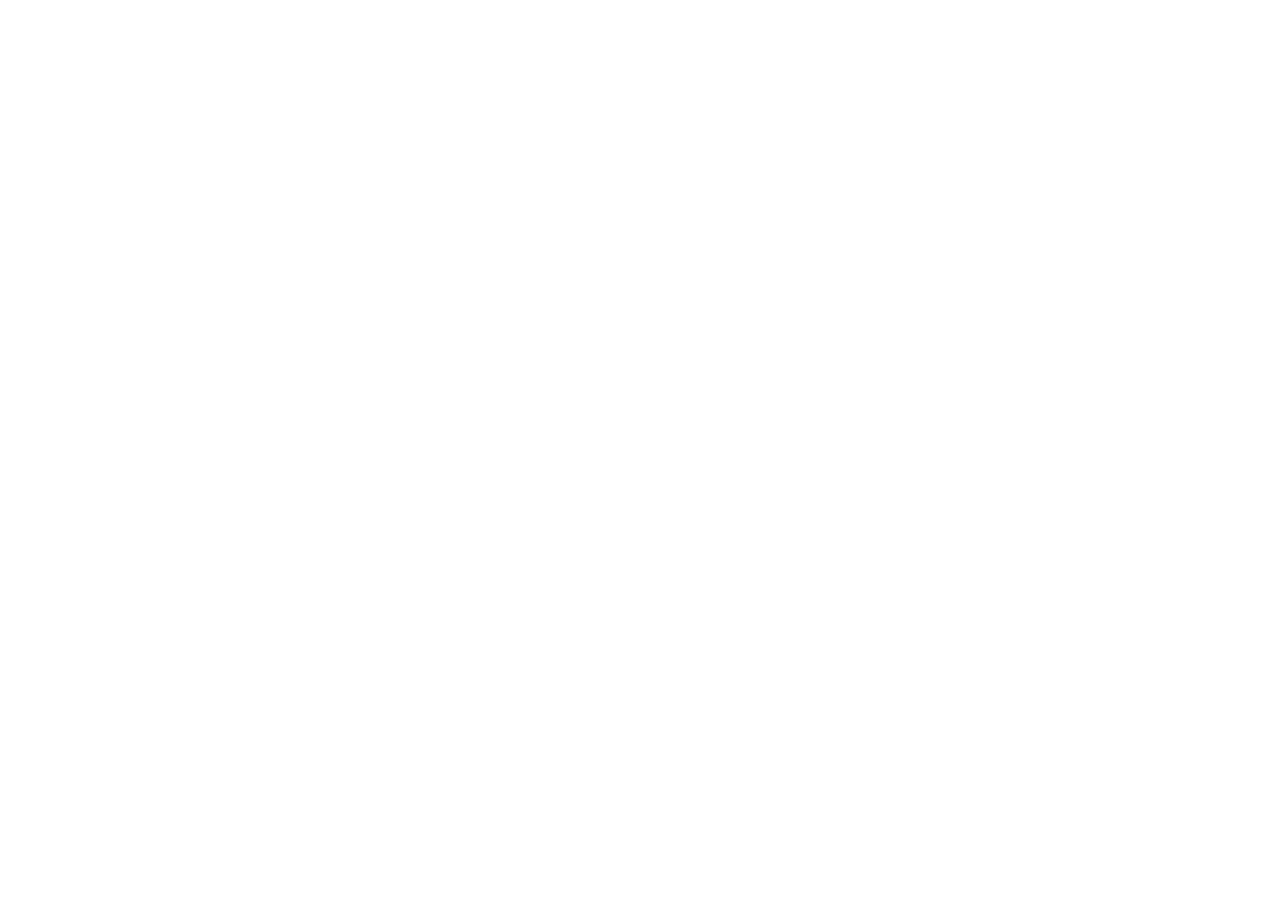
==== index.html @ d971dc30 "Création" ====
<!DOCTYPE html>

<html lang="fr" xmlns="http://www.w3.org/1999/xhtml">
<head>
    <meta charset="utf-8" />
    <link rel="stylesheet" href="styles.css" />

   
    <title></title>
    
</head>



</head>


<body>
   
    
    
    

</body>
</html>
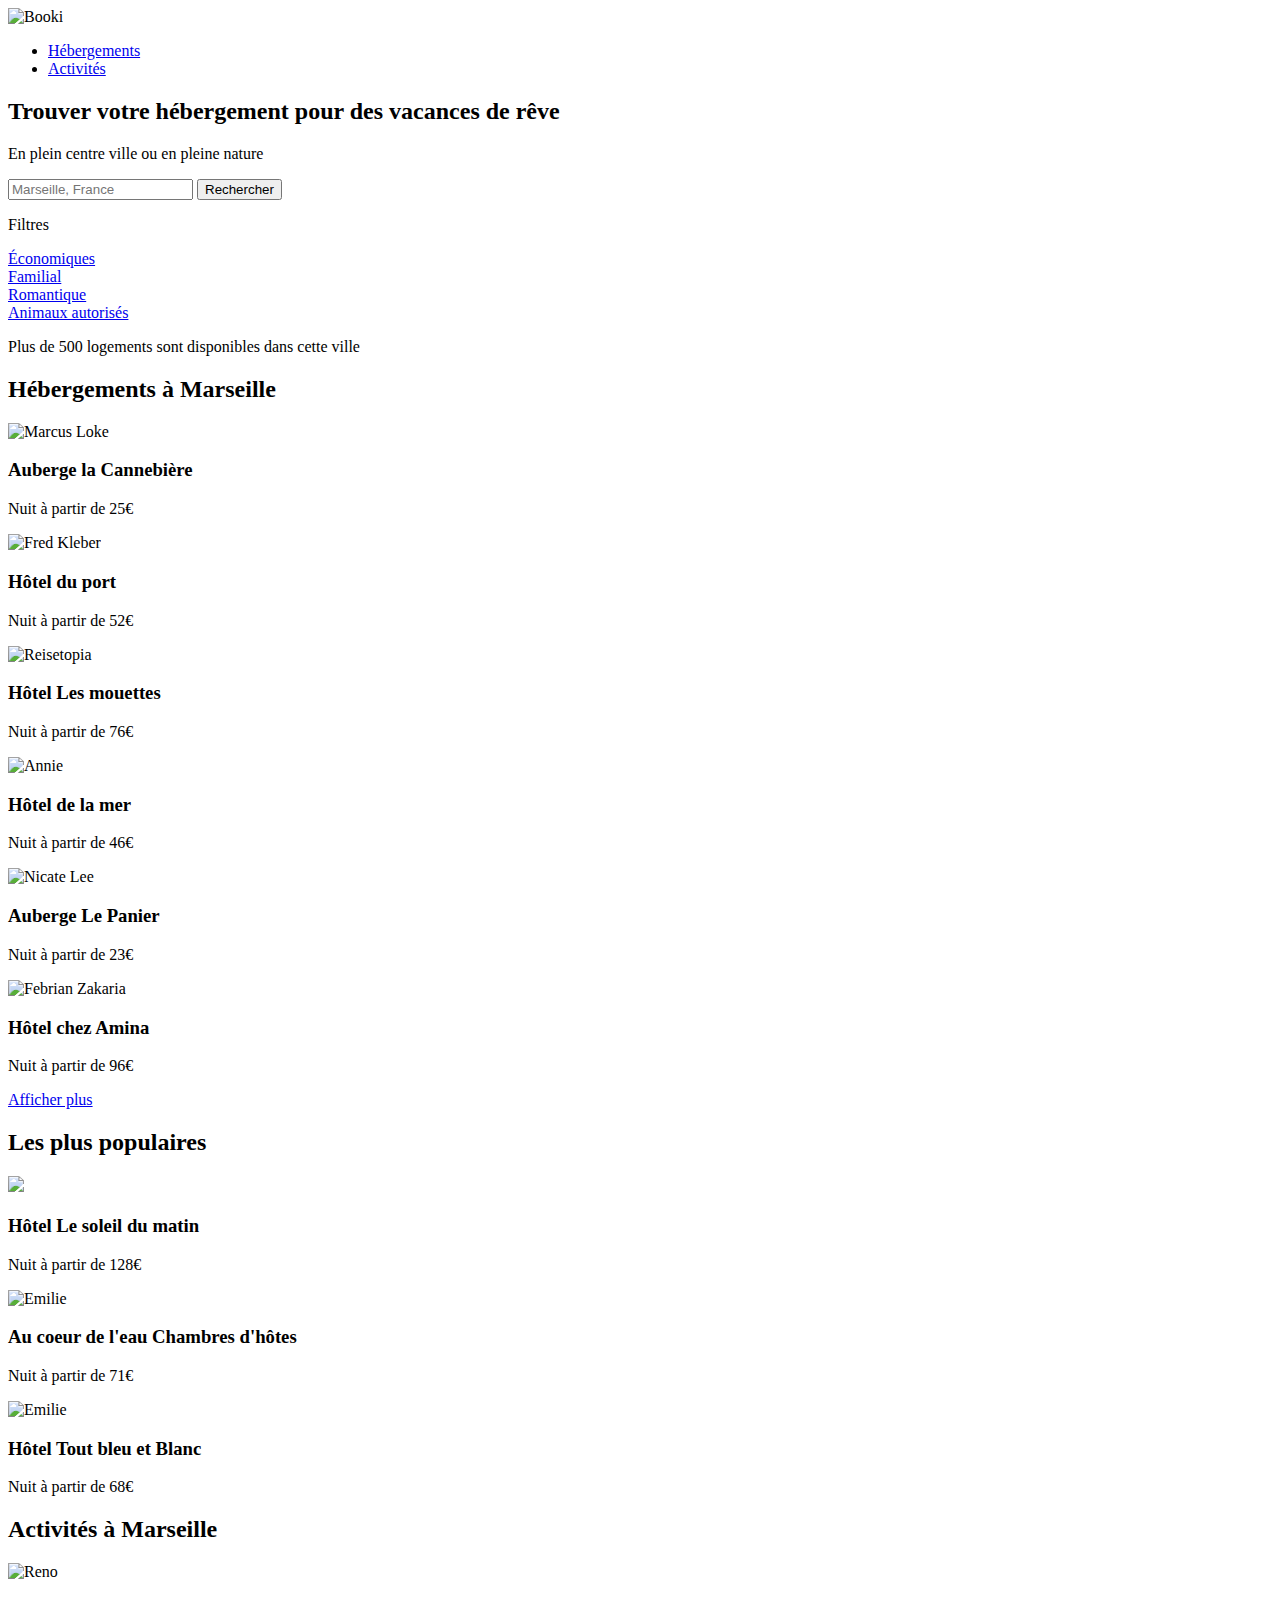
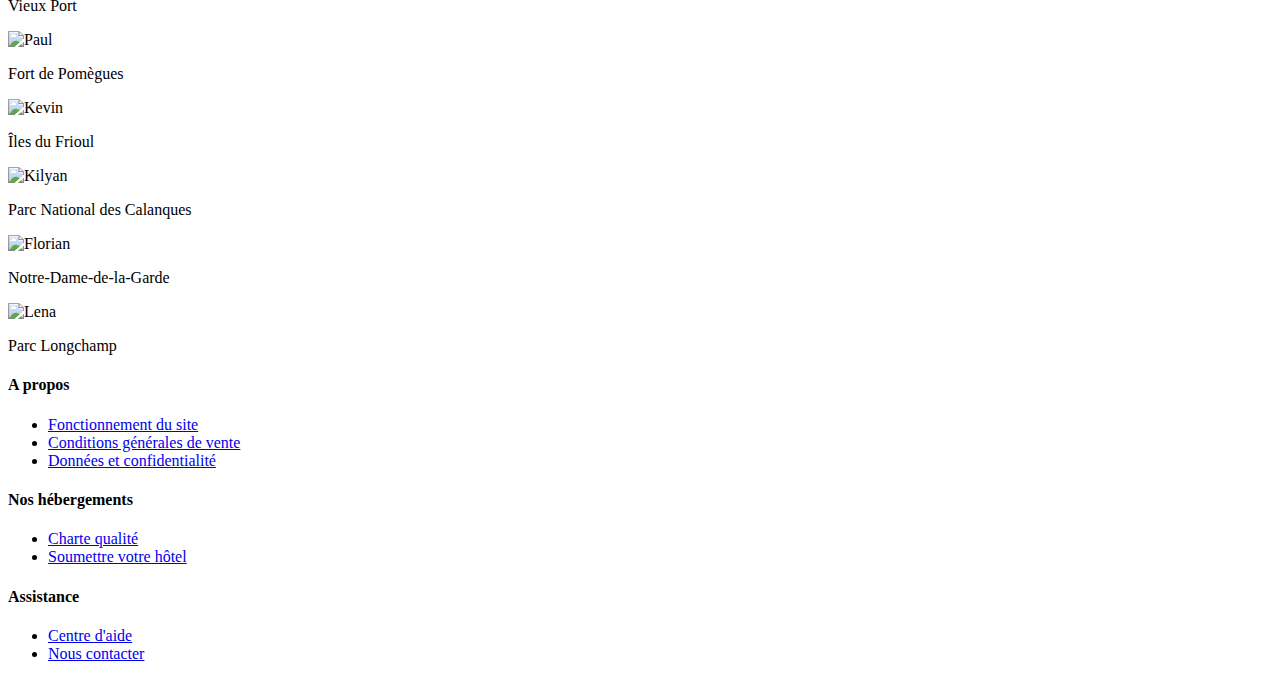
==== commit 02b10405: "Add files via upload" ====
--- a/index.html
+++ b/index.html
@@ -1,25 +1,338 @@
-<!DOCTYPE html>
-
-<html lang="fr" xmlns="http://www.w3.org/1999/xhtml">
-<head>
-    <meta charset="utf-8" />
-    <link rel="stylesheet" href="styles.css" />
-
-   
-    <title></title>
-    
-</head>
-
-
-
-</head>
-
-
-<body>
-   
-    
-    
-    
-
-</body>
+<!DOCTYPE html>
+<html lang="fr" xmlns="http://www.w3.org/1999/xhtml">
+<head>
+    <meta charset="utf-8" />
+    <meta name="viewport" content="width=device-width, initial-scale=1">
+    <title>Booki</title>
+    <link rel="stylesheet" href="/css/styles.css"/>
+    <link rel="stylesheet" href="https://cdnjs.cloudflare.com/ajax/libs/font-awesome/6.0.0-beta3/css/all.min.css" integrity="sha512-Fo3rlrZj/k7ujTnHg4CGR2D7kSs0v4LLanw2qksYuRlEzO+tcaEPQogQ0KaoGN26/zrn20ImR1DfuLWnOo7aBA==" crossorigin="anonymous" referrerpolicy="no-referrer" />   
+</head>
+<body>
+    <div id="main">
+        <!--Header-->
+        <header>
+            <div id="box">
+                <div class="logo">
+                   <img src="images/logo/Booki.png" alt="Booki"/>
+                </div>
+                
+
+        <!--Navigation-->    
+            <nav class="box">
+                <ul>
+                    <li><a href="#hebergement">Hébergements</a></li>
+                    <li><a href="#activites">Activités</a></li>
+                </ul> 
+            </nav>
+            </div>
+            <div class="Titre">
+                <h2>Trouver votre hébergement pour des vacances de rêve</h2>
+                <p>En plein centre ville ou en pleine nature</p>
+            </div>
+        </header>
+
+        <!--Button Search-->  
+            <div class="search">
+                <form class="searchbar" action="#" method="Post">
+                    <div class="map">
+                        <div>
+                            <i class="fas fa-map-marker-alt"></i>
+                        </div>
+                    </div>
+                    <input type="search" class="Input" placeholder="Marseille, France">
+                    <button class="button">
+                        <span>Rechercher</span>
+                            <i class="fas fa-search"></i>
+                    </button>
+                </form>
+            </div>
+        
+
+        <!--Filtres-->
+            <div class="Filtres">
+                <p>Filtres</p>
+                <div class="Filtrecontainer">
+                    <div class="icons">
+                        <div class="placement">
+                        <i class="fas fa-money-bill-wave"></i>
+                        </div>
+                    </div>
+                    <a href="#">Économiques</a>
+                </div>
+                <div class="Filtrecontainer">
+                    <div class="icons">
+                        <div class="placement">
+                        <i class="fas fa-child"></i> 
+                        </div>
+                    </div>
+                    <a href="#">Familial</a>
+                </div>
+                <div class="Filtrecontainer">
+                    <div class="icons">
+                        <div class="placement">
+                        <i class="fas fa-heart"></i>
+                        </div>
+                    </div>
+                    <a href="#">Romantique</a>
+                </div>
+                <div class="animal">
+                    <div id="containerdog">
+                        <div id="dog">
+                        <i class="fas fa-dog"></i>
+                        </div>
+                    </div>
+                    <a href="#">Animaux autorisés</a>
+                </div>
+            </div>
+            <div id="info">
+                <div id="icone_i">
+                    <div id="i">
+                    <i class="fas fa-info"></i> 
+                    </div> 
+                </div>
+                <p> Plus de 500 logements sont disponibles dans cette ville</p>
+            </div>
+
+            <!--Hebergements à Marseille-->
+        <section>
+          <article>  
+            <h2 id="hebergement">Hébergements à Marseille</h2>
+            <div class="card1">
+                <div class="list">
+                <div class="images">
+                 <img src='images/hebergements/3_medium/marcus-loke-WQJvWU_HZFo-unsplash.jpg' alt="Marcus Loke">
+                </div>
+                <div class="description">
+                    <h3>Auberge la Cannebière</h3>
+                    <p>Nuit à partir de <span>25€</span></p>   
+                </div>
+                <div class="starcontainer">
+                    <div class="fullstar">
+                        <i class="fas fa-star"></i><i class="fas fa-star"></i><i class="fas fa-star"></i><i class="fas fa-star"></i>
+                     </div>
+                     <div class="star">
+                        <i class="far fa-star"></i>
+                     </div>
+                </div>
+                </div>
+                <div class="list">
+                    <div class="images">
+                     <img src='images/hebergements/3_medium/fred-kleber-gTbaxaVLvsg-unsplash.jpg' alt="Fred Kleber">
+                    </div>
+                    <div class="description">
+                        <h3>Hôtel du port</h3>
+                        <p>Nuit à partir de <span>52€</span></p>
+                    </div>
+                    <div class="starcontainer">
+                        <div class="fullstar">
+                            <i class="fas fa-star"></i><i class="fas fa-star"></i><i class="fas fa-star"></i><i class="fas fa-star"></i><i class="fas fa-star"></i>
+                         </div>
+                    </div>
+                </div>
+                    <div class="list">
+                        <div class="images">
+                         <img src='images/hebergements/3_medium/reisetopia-B8WIgxA_PFU-unsplash.jpg' alt="Reisetopia">
+                        </div>
+                        <div class="description">
+                            <h3>Hôtel Les mouettes</h3>
+                            <p>Nuit à partir de <span>76€</span></p>
+                        </div>
+                        <div class="starcontainer">
+                            <div class="fullstar">
+                                <i class="fas fa-star"></i><i class="fas fa-star"></i><i class="fas fa-star"></i><i class="fas fa-star"></i>
+                             </div>
+                             <div class="star">
+                             <i class="far fa-star"></i>
+                             </div>
+                        </div>
+                        </div>
+
+            </div>
+            <div class="card2">
+                <div class="list">
+                    <div class="images">
+                     <img src='images/hebergements/3_medium/annie-spratt-Eg1qcIitAuA-unsplash.jpg' alt="Annie">
+                    </div>
+                    <div class="description">
+                        <h3>Hôtel de la mer</h3>
+                        <p>Nuit à partir de <span>46€</span></p>
+                    </div>
+                    <div class="starcontainer">
+                        <div class="fullstar">
+                            <i class="fas fa-star"></i><i class="fas fa-star"></i><i class="fas fa-star"></i>
+                         </div>
+                         <div class="star">
+                         <i class="far fa-star"></i><i class="far fa-star"></i>
+                         </div>
+                    </div>
+                 </div>
+                    <div class="list">
+                        <div class="images">
+                         <img src='images/hebergements/3_medium/nicate-lee-kT-ZyaiwBe0-unsplash.jpg' alt="Nicate Lee">
+                        </div>
+                        <div class="description">
+                            <h3>Auberge Le Panier</h3>
+                            <p>Nuit à partir de <span>23€</span></p>
+                        </div>
+                        <div class="starcontainer">
+                            <div class="fullstar">
+                                <i class="fas fa-star"></i><i class="fas fa-star"></i><i class="fas fa-star"></i><i class="fas fa-star"></i>
+                             </div>
+                             <div class="star">
+                             <i class="far fa-star"></i>
+                             </div>
+                        </div>
+                        </div>
+                        <div class="list">
+                            <div class="images">
+                             <img src='images/hebergements/3_medium/febrian-zakaria-M6S1WvfW68A-unsplash.jpg' alt="Febrian Zakaria">
+                            </div>
+                            <div class="description">
+                                <h3>Hôtel chez Amina</h3>
+                                <p>Nuit à partir de <span>96€</span></p>
+                            </div>
+                            <div class="starcontainer">
+                                <div class="fullstar">
+                                    <i class="fas fa-star"></i><i class="fas fa-star"></i><i class="fas fa-star"></i><i class="fas fa-star"></i><i class="fas fa-star"></i>
+                                 </div>
+                            </div>
+                     </div>
+
+            </div>
+            <div id="affichemore">
+              <a href="#">Afficher plus</a>
+            </div>
+        </article>
+         <aside>
+             <div id="popular">
+                 <h2>Les plus populaires</h2>
+                 <i class="fas fa-chart-line"></i>
+             </div>
+             <div id="popularhotel">
+                 <div class="hotel">
+                     <div class="popularimg">
+                     <img src='/images/hebergements/1_xlarge/emile-guillemot-Bj_rcSC5XfE-unsplash.jpg' >
+                     </div>
+                     <div class="descripthotel">
+                         <h3> Hôtel Le soleil du matin</h3>
+                         <p> Nuit à partir de 128<span>€</span></p>
+                         <div class="popularstar">
+                             <div class="g_star">
+                                <i class="fas fa-star"></i><i class="fas fa-star"></i><i class="fas fa-star"></i><i class="fas fa-star"></i><i class="fas fa-star"></i>  
+                             </div>
+                         </div>
+                     </div>
+                 </div>
+                 <div class="hotel">
+                    <div class="popularimg">
+                        <img src='/images/hebergements/4_small/emile-guillemot-Bj_rcSC5XfE-unsplash.jpg' alt="Emilie">
+                        </div>
+                    <div class="descripthotel">
+                        <h3>Au coeur de l'eau Chambres d'hôtes</h3>
+                        <p>Nuit à partir de 71<span>€</span></p>
+                        <div class="popularstar">
+                            <div class="g_star">
+                                <i class="fas fa-star"></i><i class="fas fa-star"></i><i class="fas fa-star"></i><i class="fas fa-star"></i>  
+                            </div>
+                            <div class="b_star">
+                                <i class="far fa-star"></i>
+                            </div>
+                        </div>
+                    </div>
+                 </div>
+                 <div class="hotel">
+                    <div class="popularimg">
+                        <img src='/images/hebergements/4_small/emile-guillemot-Bj_rcSC5XfE-unsplash.jpg' alt="Emilie">
+                        </div>
+                    <div class="descripthotel">
+                        <h3>Hôtel Tout bleu et Blanc</h3>
+                        <p>Nuit à partir de 68<span>€</span></p>
+                        <div class="popularstar">
+                            <div class="g_star">
+                                <i class="fas fa-star"></i><i class="fas fa-star"></i><i class="fas fa-star"></i><i class="fas fa-star"></i>  
+                            </div>
+                            <div class="b_star">
+                                <i class="far fa-star"></i>
+                            </div>
+                        </div>
+                    </div>
+                </div>
+             </div>
+
+        </aside>
+        </section>
+
+        <!--Activités-->
+        <section id="acmar">
+        <h2 id=activites>Activités à Marseille</h2>
+        <div id="activites_container">
+            <div class="one_activites">
+                <img src='/images/activites/4_small/reno-laithienne-QUgJhdY5Fyk-unsplash.jpg' alt="Reno">
+                <p>Vieux Port</p>
+            </div>
+            <div class="two_activites">
+                <div class="card3">
+                   <div id="paul"> 
+                    <img src="images/activites/4_small/paul-hermann-QFTrLdQIRhI-unsplash.jpg" alt="Paul">
+                    <p>Fort de Pomègues</p>
+                   </div> 
+                </div>
+                <div class="card3">
+                    <img src ='images/activites/4_small/kevin-hikari-rV_Qd1l-VXg-unsplash.jpg' alt="Kevin">
+                    <p>Îles du Frioul</p>
+                </div>
+            </div>
+            <div class=one_activites>
+                <img src='images/activites/3_medium/kilyan-sockalingum-NR8-cBCN3aI-unsplash.jpg' alt=Kilyan>
+                <p>Parc National des Calanques</p>
+            </div>
+            <div class="two_activites">
+                <div  class="card3">
+                    <img src='images/activites/4_small/florian-wehde-xW9e8gdotxI-unsplash.jpg' alt="Florian">
+                    <p>Notre-Dame-de-la-Garde</p>
+                </div>
+                <div class="card3">
+                    <img src='images/activites/4_small/lena-paulin-wH2-EJoDcV0-unsplash.jpg' alt="Lena">
+                    <p>Parc Longchamp</p>
+                </div>
+            </div> 
+        </div>
+        </article>
+        </section>
+
+
+        <!--Footer-->
+        <footer>
+            <div id="colum1">
+                <h4>A propos</h4>
+                <ul>
+                    <li><a href="#">Fonctionnement du site</a></li>
+                    <li><a href="#">Conditions générales de vente</a></li>
+                    <li><a href="#">Données et confidentialité</a></li>
+                </ul>
+            </div>
+            <div id="colum2">
+                <h4>Nos hébergements</h4>
+                <ul>
+                    <li><a href="#">Charte qualité</a></li>
+                    <li><a href="#">Soumettre votre hôtel</a></li>
+                </ul>
+            </div>
+            <div id="colum3">
+                <h4>Assistance</h4>
+                <ul>
+                    <li><a href="#">Centre d'aide</a></li>
+                    <li><a href="#">Nous contacter</a></li>
+                </ul>
+            </div>
+        </footer>
+          
+    </div>
+   
+    
+    
+    
+
+</body>
+<script* src="https://cdnjs.cloudflare.com/ajax/libs/font-awesome/6.0.0-beta3/js/all.min.js" integrity="sha512-fzff82+8pzHnwA1mQ0dzz9/E0B+ZRizq08yZfya66INZBz86qKTCt9MLU0NCNIgaMJCgeyhujhasnFUsYMsi0Q==" crossorigin="anonymous" referrerpolicy="no-referrer"></script>
 </html>